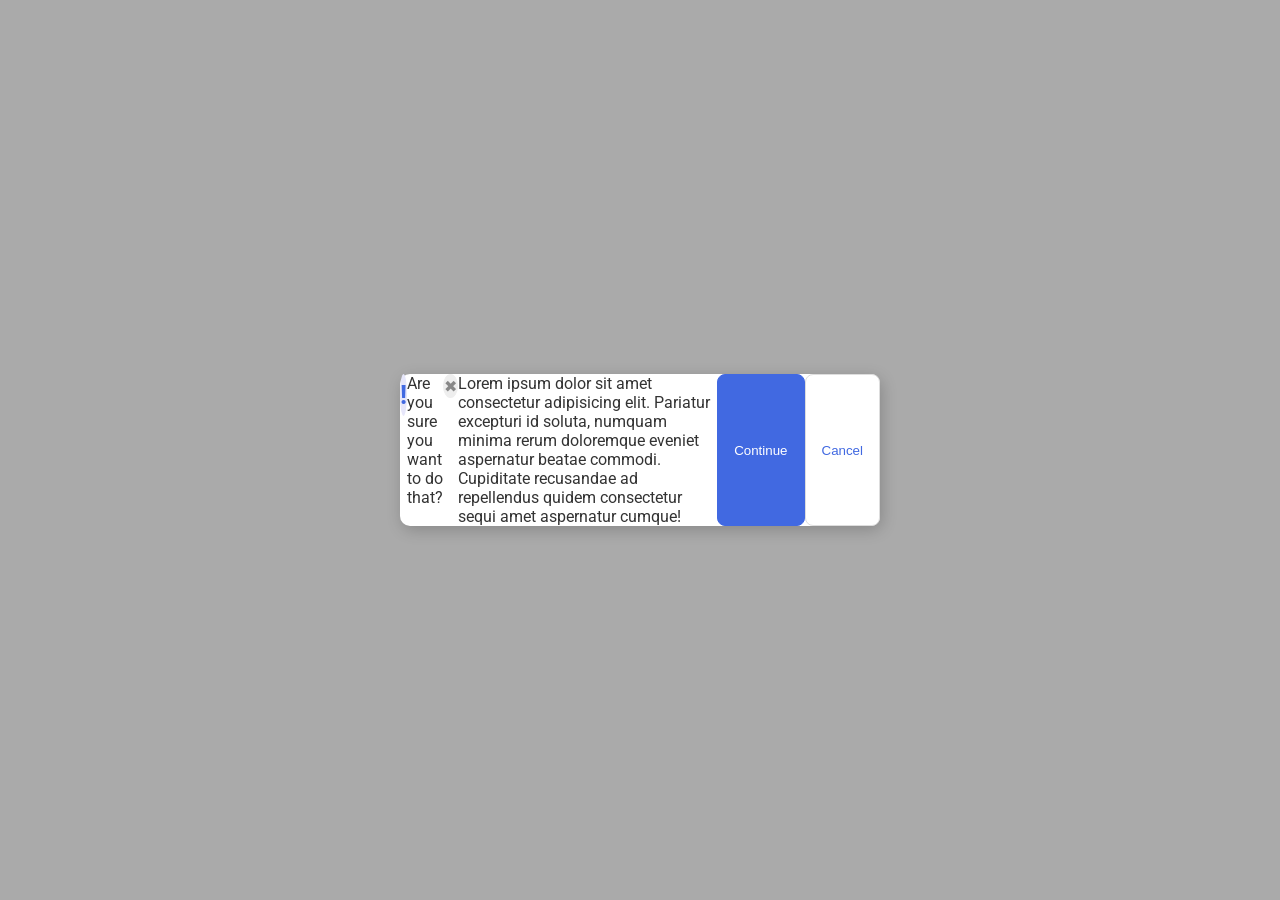
==== foundations/flex/05-flex-modal/index.html @ 901ae0c9 "Nothing special" ====
<!DOCTYPE html>
<html lang="en">
  <head>
    <meta charset="UTF-8">
    <meta http-equiv="X-UA-Compatible" content="IE=edge">
    <meta name="viewport" content="width=device-width, initial-scale=1.0">
    <link rel="stylesheet" href="style.css">
    <title>Modal</title>
  </head>
  <body>

    <div class="modal">
      <div class="icon">!</div>
      <div class="header">Are you sure you want to do that?</div>
      <button class="close-button">✖</button>
      <div class="text">Lorem ipsum dolor sit amet consectetur adipisicing elit. Pariatur excepturi id soluta, numquam minima rerum doloremque eveniet aspernatur beatae commodi. Cupiditate recusandae ad repellendus quidem consectetur sequi amet aspernatur cumque!</div>
      <button class="continue">Continue</button>
      <button class="cancel">Cancel</button>
    </div>
    
  </body>
</html>
---- foundations/flex/05-flex-modal/style.css ----
@import url('https://fonts.googleapis.com/css2?family=Roboto:wght@400;700&display=swap');

html, body {
  height: 100%;
}

body {
  font-family: Roboto, sans-serif;
  margin: 0;
  background: #aaa;
  color: #333;
  /* I'll give you this one for free lol */
  display: flex;
  align-items: center;
  justify-content: center;
}

.modal {
  background: white;
  width: 480px;
  border-radius: 10px;
  box-shadow: 2px 4px 16px rgba(0,0,0,.2);
}

.icon {
  color: royalblue;
  font-size: 26px;
  font-weight: 700;
  background: lavender;
  width: 42px;
  height: 42px;
  border-radius: 50%;
  display: flex;
  align-items: center;
  justify-content: center;
}

.close-button {
  background: #eee;
  border-radius: 50%;
  color: #888;
  font-weight: 400;
  font-size: 16px;
  height: 24px;
  width: 24px;
  display: flex;
  align-items: center;
  justify-content: center;
  border: 1px solid #eee;
  padding: 0;
}

button {
  cursor: pointer;
  padding: 8px 16px;
  border-radius: 8px;
}

button.continue {
  background: royalblue;
  border: 1px solid royalblue;
  color: white;
}

button.cancel {
  background: white;
  border: 1px solid #ddd;
  color: royalblue;
}

.modal {
  display: flex;
}
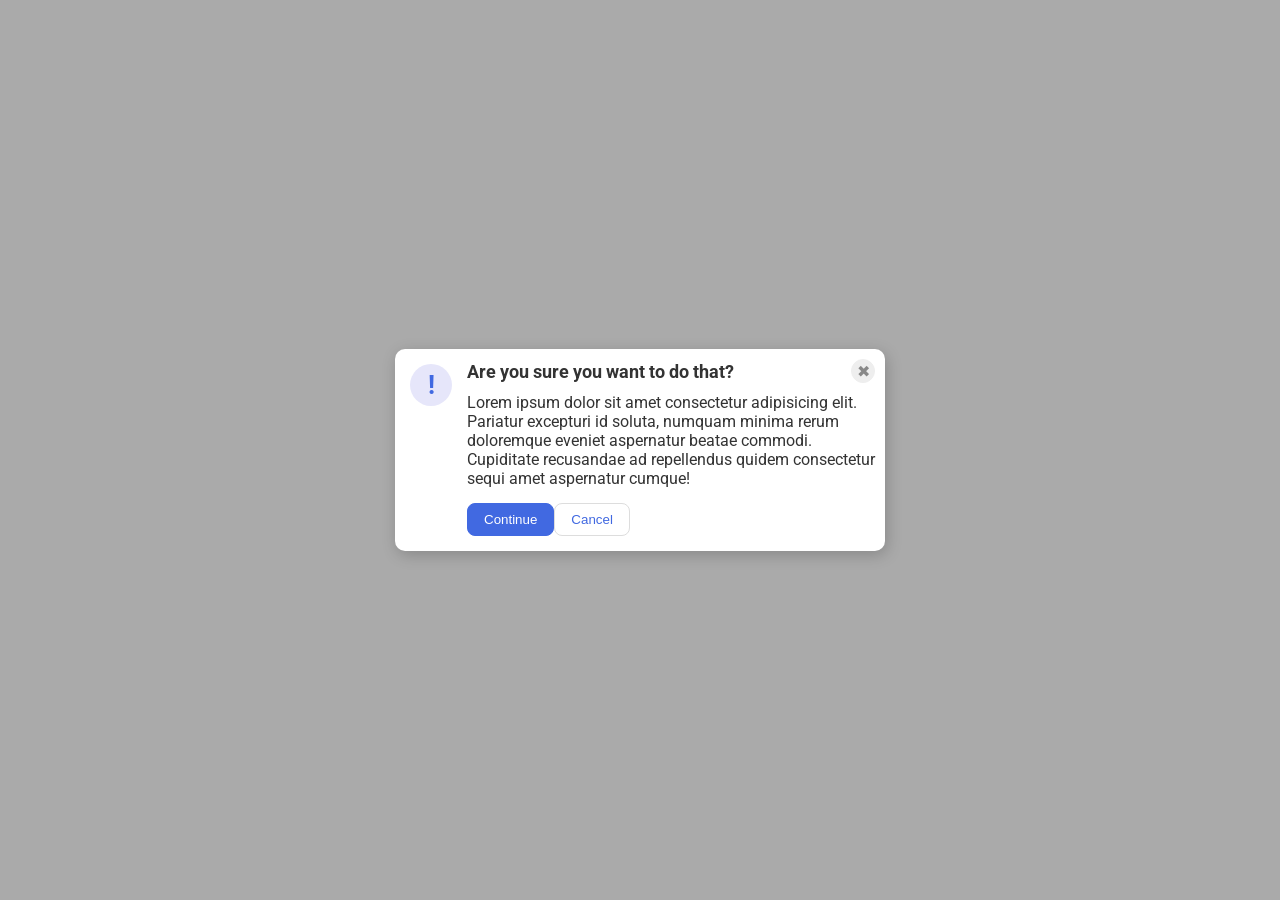
==== commit ca6d7af7: "Finished. Not exactly as wanted, but close enough. Added divs around everything and used flexbox to " ====
--- a/foundations/flex/05-flex-modal/index.html
+++ b/foundations/flex/05-flex-modal/index.html
@@ -10,12 +10,24 @@
   <body>
 
     <div class="modal">
-      <div class="icon">!</div>
-      <div class="header">Are you sure you want to do that?</div>
-      <button class="close-button">✖</button>
-      <div class="text">Lorem ipsum dolor sit amet consectetur adipisicing elit. Pariatur excepturi id soluta, numquam minima rerum doloremque eveniet aspernatur beatae commodi. Cupiditate recusandae ad repellendus quidem consectetur sequi amet aspernatur cumque!</div>
-      <button class="continue">Continue</button>
-      <button class="cancel">Cancel</button>
+      <div class="icon-flex">
+        <div class="icon">!</div>
+      </div>
+
+      <div class="content-flex">
+        <div class="header-flex">
+          <div class="header">Are you sure you want to do that?</div>
+          <button class="close-button">✖</button>
+        </div>
+        <div class="text-flex">
+          <div class="text">Lorem ipsum dolor sit amet consectetur adipisicing elit. Pariatur excepturi id soluta, numquam minima rerum doloremque eveniet aspernatur beatae commodi. Cupiditate recusandae ad repellendus quidem consectetur sequi amet aspernatur cumque!</div>
+        </div>
+
+        <div class="buttons-flex">
+          <button class="continue">Continue</button>
+          <button class="cancel">Cancel</button>
+        </div>
+      </div>
     </div>
     
   </body>
--- a/foundations/flex/05-flex-modal/style.css
+++ b/foundations/flex/05-flex-modal/style.css
@@ -68,7 +68,47 @@
   color: royalblue;
 }
 
-.modal {
+/* My Solution */
+
+.modal  {
   display: flex;
+  flex-direction: row;
+  padding: 5px;
 }
 
+.icon-flex {
+  display: flex;
+  flex-direction: column;
+  flex-shrink: 0;
+  padding: 10px;
+}
+
+.content-flex {
+  display: flex;
+  flex-direction: column;
+}
+
+.header-flex {
+  display: flex;
+  flex-direction: row;
+  justify-content: space-between;
+  align-items: center;
+  font-weight: bold;
+  font-size: 1.125rem;
+  margin: 5px;
+  
+}
+
+.text-flex {
+  display: flex;
+  align-items: center;
+  margin: 5px;
+}
+
+.buttons-flex {
+  display: flex;
+  justify-content: flex-start;
+  margin: 5px;
+  padding: 5px 0;
+}
+
